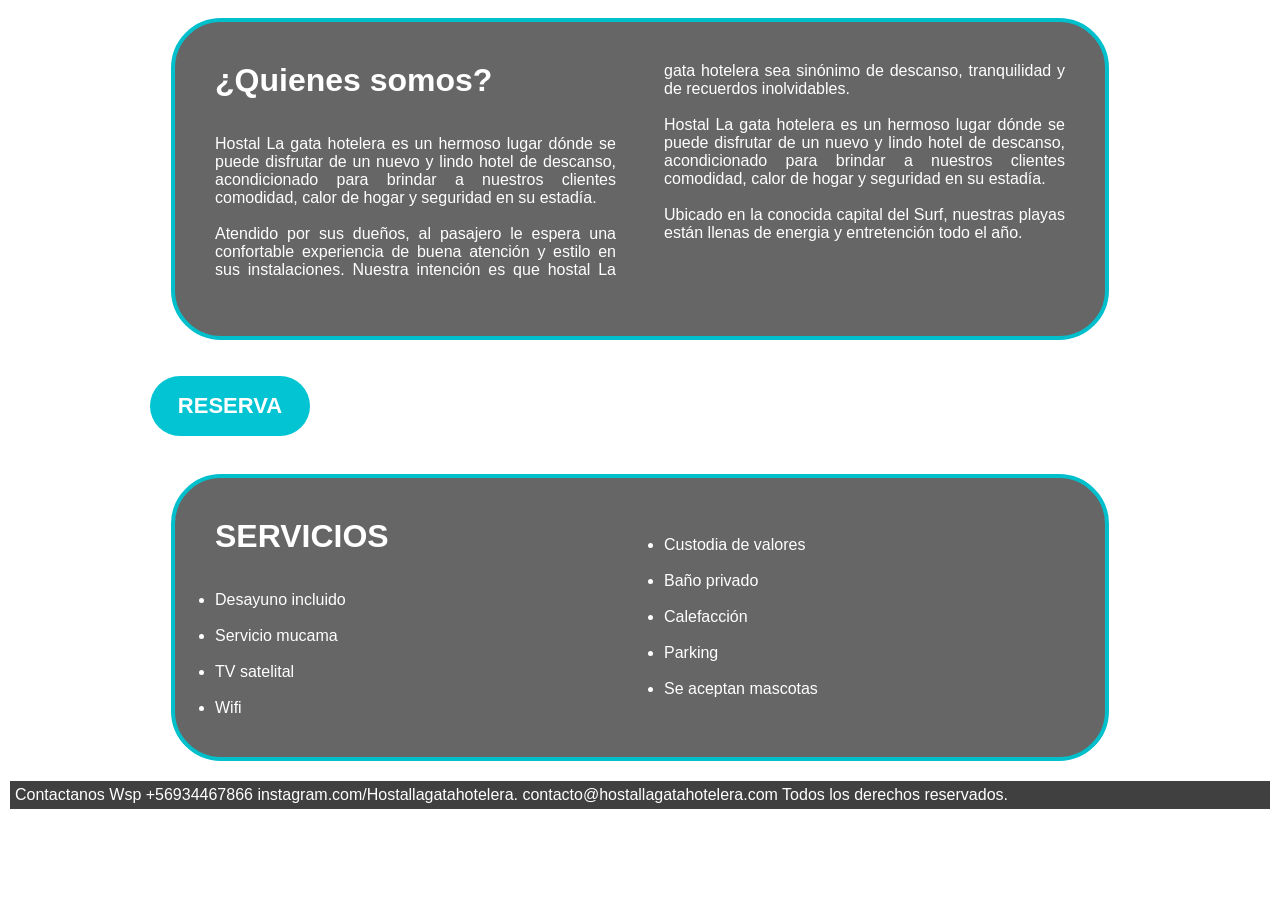
==== src/index.html @ 8487733d "errores de validacion corregidos" ====
<!DOCTYPE html>
<html lang="en">
<head>
    <meta charset="UTF-8">
    <meta name="viewport" content="width=device-width, user-scalable=no, initial-scale=1.0, maximum-scale=1.0, minimum-scale=1.0">
    <title>Hostal La Gatera Hotelera</title>
    <link rel="stylesheet" href="style.css">
</head>
<body background="FONDO.jpg">
  
  <header class="informacion">
    <a href="index.html" img id="logo" src="loguito.png"></a>
  </header>

  <div style="display: none" id="contenedor1" class="contenedor1">
    <main class="columnas">
      <h1>¿Quienes somos?</h1><br><br>
      Hostal La gata hotelera es un hermoso lugar dónde se puede disfrutar de un nuevo y lindo hotel de descanso, acondicionado para brindar a nuestros clientes comodidad, calor de hogar y seguridad en su estadía.<br><br>
      Atendido por sus dueños, al pasajero le espera una confortable experiencia de buena atención y estilo en sus instalaciones. Nuestra intención es que hostal La gata hotelera sea sinónimo de descanso, tranquilidad y de recuerdos inolvidables.<br><br>
      Hostal La gata hotelera es un hermoso lugar dónde se puede disfrutar de un nuevo y lindo hotel de descanso, acondicionado para brindar a nuestros clientes comodidad, calor de hogar y seguridad en su estadía.<br><br>
      Ubicado en la conocida capital del Surf, nuestras playas están llenas de energia y entretención todo el año.<br><br><br><br>
    </main>

    <aside class="reservacion">
      <a img id="room" src="4.jpg"></a><br><br>
      <button id="botonReserva">RESERVA</button> <br><br>
    </aside>

    <div class="incluye1">
     <h1>SERVICIOS</h1><br><br>
      <ul> 
        <li> Desayuno incluido </li><br>
        <li> Servicio mucama </li><br>
        <li> TV satelital </li><br>
        <li> Wifi </li><br>
        <li> Custodia de valores </li><br>
        <li> Baño privado </li><br>
        <li> Calefacción </li><br>
        <li> Parking </li><br>
        <li> Se aceptan mascotas </li><br>
      </ul>
    </div>
  </div>

  <div id="segundaParte">
  <div class="contenedor" style="display: none" id="formularioInicial">
      <h1 align="center" class="titulo1">RESERVA CON NOSOTROS</h1><br><br>
      <h3 class="titulo2">DATOS DE LA RESERVA</h3><br>

      <form class= "datosReserva" id="datosReserva">
        <label for="fechaDeIngreso">Fecha de ingreso:</label><br>
        
        <select name="diaDeIngreso">
            <option value="dia">Día</option>
            <option value="1">1</option>
            <option value="2">2</option>
            <option value="3">3</option>
            <option value="4">4</option>
            <option value="5">5</option>
            <option value="6">6</option>
            <option value="7">7</option>
            <option value="8">8</option>
            <option value="9">9</option>
            <option value="10">10</option>
            <option value="11">11</option>
            <option value="12">12</option>
            <option value="13">13</option>
            <option value="14">14</option>
            <option value="15">15</option>
            <option value="16">16</option>
            <option value="17">17</option>
            <option value="18">18</option>
            <option value="19">19</option>
            <option value="20">20</option>
            <option value="21">21</option>
            <option value="22">22</option>
            <option value="23">23</option>
            <option value="24">24</option>
            <option value="25">25</option>
            <option value="26">26</option>
            <option value="27">27</option>
            <option value="28">28</option>
            <option value="29">29</option>
            <option value="30">30</option>
            <option value="31">31</option>
        </select>
        <select name="mesDeIngreso">
            <option value="Mes">Mes</option>
            <option value="Enero">Enero</option>
            <option value="Febrero">Febrero</option>
            <option value="Marzo">Marzo</option>
            <option value="Abril">Abril</option>
            <option value="Mayo">Mayo</option>
            <option value="Junio">Junio</option>
            <option value="Julio">Julio</option>
            <option value="Agosto">Agosto</option>
            <option value="Septiembre">Septiembre</option>
            <option value="Octubre">Octubre</option>
            <option value="Noviembre">Noviembre</option>
            <option value="Diciembre">Diciembre</option>
        </select><br>

        <label for="fechaDeSalida">Fecha de salida:</label><br>
        <select name="diaDeSalida">
            <option value="dia">Día</option>
            <option value="1">1</option>
            <option value="2">2</option>
            <option value="3">3</option>
            <option value="4">4</option>
            <option value="5">5</option>
            <option value="6">6</option>
            <option value="7">7</option>
            <option value="8">8</option>
            <option value="9">9</option>
            <option value="10">10</option>
            <option value="11">11</option>
            <option value="12">12</option>
            <option value="13">13</option>
            <option value="14">14</option>
            <option value="15">15</option>
            <option value="16">16</option>
            <option value="17">17</option>
            <option value="18">18</option>
            <option value="19">19</option>
            <option value="20">20</option>
            <option value="21">21</option>
            <option value="22">22</option>
            <option value="23">23</option>
            <option value="24">24</option>
            <option value="25">25</option>
            <option value="26">26</option>
            <option value="27">27</option>
            <option value="28">28</option>
            <option value="29">29</option>
            <option value="30">30</option>
            <option value="31">31</option>
        </select>
        <select name="mesDeSalida">
            <option value="Mes">Mes</option>
            <option value="Enero">Enero</option>
            <option value="Febrero">Febrero</option>
            <option value="Marzo">Marzo</option>
            <option value="Abril">Abril</option>
            <option value="Mayo">Mayo</option>
            <option value="Junio">Junio</option>
            <option value="Julio">Julio</option>
            <option value="Agosto">Agosto</option>
            <option value="Septiembre">Septiembre</option>
            <option value="Octubre">Octubre</option>
            <option value="Noviembre">Noviembre</option>
            <option value="Diciembre">Diciembre</option>
        </select><br>

        <label for="nombre">Nombre:</label><br>
        <input id="nombre" size="30" type="text" name="nombre" placeholder="Escribe tu nombre completo" required><br>
        <label for="email">Email:</label><br>
        <input id="email" size="30" type="email" name="email" placeholder="ejemplo@email.com" required><br>
        <label for="telefono">Teléfono:</label><br>
        <input id="telefono" size="30" type="tel" name="telefono" maxlength="9" placeholder="Ej. 9 12345678" required><br><br>
     
        <label class="habitaciones123" for="tipoDeHabitacion">Selecciona el tipo de habitación:</label><br>
        <label>
        <input class="uno" type="radio" name="habitacion" value="habitacion1"> Habitación número 1
        </label>
        <label>
        <input class="dos" type="radio" name="habitacion" value="habitacion2"> Habitación número 2
        </label>
        <label>
        <input class="tres" type="radio" name="habitacion" value="habitacion3"> Habitación número 3
        </label>
        <br>
        <img id="room_1" src="1.jpg">
        <img id="room_2" src="2.jpg">
        <img id="room_3" src="3.jpg">
        <br>
      
      <h3 class="titulo3">DATOS DE LA TARJETA DE CRÉDITO</h3><br>
      <form class="datosTarjeta" id="datosTarjeta">
        <label for="nombreTitular">Nombre del titular: </label><br>
        <input id="nombreTitular" size="30" type="text" required name="nombreTitular" placeholder="Nombre completo" ><br><br>
        <label for="pregunta">Ingresa tu número de tarjeta:</label><br>
        <input id="tarjeta" size="30" type="text" name="nombre" minlength="16" maxlength="16" placeholder="xxxx xxxx xxxx xxxx" required>
        <button id="validar">validar</button><br><br>
      </form>
      </form><br>

      <h5 style="display:none" id="validacion1"></h5>
    
      <button id="volver" onclick="index.html">VOLVER</button>

	    <button style="display: none" id="botonConfirmarReserva">CONFIRMAR RESERVA</button>

    </div>
    <div style="display: none" id="bloque2">
      <center>
      <h1 id="felicitaciones"></h1><br><br>
      <h3 id="tarjetaOculta"></h3><br>
      <h5 id="datosEnviados"></h5><br><br>
      </center>
      <button id="nuevaReserva">NUEVA RESERVA</button>
      <button id="inicio" onclick="index.html">INICIO</button>
    </div>
  </div>
    <footer class="contacto">
      Contactanos Wsp +56934467866   instagram.com/Hostallagatahotelera.    contacto@hostallagatahotelera.com 
    Todos los derechos reservados.  
    </footer>
   
  <script type="module" src="index.js"></script>
</body>

</html>
---- src/style.css ----
*{
  margin: 0px;
  padding: 0px 0px 0px 0px;
}

body {
  color: white;
  font-family: sans-serif;
}

.columnas {
  column-count: 2;
  column-gap: 3em;
  margin: 0 auto;
  text-align: justify;
  padding:40px;
  border:#02BFCC 4px solid;
  border-top-left-radius:50px;
  border-bottom-right-radius:50px;
  border-top-right-radius:50px;
  border-bottom-left-radius:50px;
  width: 90%;
  max-width: 850px;
  background-color: rgba(0, 0, 0,.6)
}

.incluye1{
  column-count: 2;
  column-gap: 3em;
  text-align: justify;
  margin: 20px auto;
  padding:40px;
  border: #02BFCC 4px solid;
  border-top-left-radius:50px;
  border-bottom-right-radius:50px;
  border-top-right-radius:50px;
  border-bottom-left-radius:50px;
  width: 90%;
  max-width: 850px;
  background-color: rgba(0, 0, 0,.6);
}

#botonReserva{
  position: relative;
  font-size:22px;
  font-family:Verdana,Helvetica;
  font-weight:bold;
  color:white;
  background:rgba(2,196,211) ;
  border:0px;
  width:160px;
  height:60px;
  margin: 0px 0px 0px 150px;
  border-top-left-radius:50px;
  border-bottom-right-radius:50px;
  border-top-right-radius:50px;
  border-bottom-left-radius:50px;
  transition: 0.3s;
}

#botonReserva:hover{
  transform: scale(1.2);
}

#botonConfirmarReserva{
  position: relative;
  left: 200px;
  font-size: 15px;
  font-family:Verdana,Helvetica;
  color:white;
  background:rgba(2,196,211) ;
  border:0px;
  width:160px;
  height:50px;
  margin: 0px 0px 0px 150px;
  border-top-left-radius:50px;
  border-bottom-right-radius:50px;
  border-top-right-radius:50px;
  border-bottom-left-radius:50px;
  transition: 0.3s;
}

#botonConfirmarReserva:hover{
  transform: scale(1.2);
}

#volver{
  position: relative;
  top: 30px;
  right: 50px;
  font-size: 15px;
  font-family:Verdana,Helvetica;
  color:white;
  background:rgba(2,196,211) ;
  border:0px;
  width:160px;
  height:30px;
  margin: 0px 0px 0px 150px;
  border-top-left-radius:50px;
  border-bottom-right-radius:50px;
  border-top-right-radius:50px;
  border-bottom-left-radius:50px;
  transition: 0.3s;
}

#volver:hover{
  transform: scale(1.2);
}

#nuevaReserva{
  position: relative;
  right: 50px;
  font-size: 15px;
  font-family:Verdana,Helvetica;
  color:white;
  background:rgba(2,196,211) ;
  border:0px;
  width:160px;
  height:50px;
  margin: 0px 0px 0px 150px;
  border-top-left-radius:50px;
  border-bottom-right-radius:50px;
  border-top-right-radius:50px;
  border-bottom-left-radius:50px;
  transition: 0.3s;
}
#nuevaReserva:hover{
  transform: scale(1.2);
}

#inicio{
  position: relative;
  left: 60px;
  font-size: 15px;
  font-family:Verdana,Helvetica;
  color:white;
  background:rgba(2,196,211) ;
  border:0px;
  width:160px;
  height:50px;
  margin: 0px 0px 0px 150px;
  border-top-left-radius:50px;
  border-bottom-right-radius:50px;
  border-top-right-radius:50px;
  border-bottom-left-radius:50px;
  transition: 0.3s;
}
#inicio:hover{
  transform: scale(1.2);
}

#validar{
  position: relative;
  right: 50px;
  font-size: 15px;
  font-family:Verdana,Helvetica;
  border:0px;
  width:100px;
  height:20px;
  margin: 0px 0px 0px 60px;
  border-top-left-radius:20px;
  border-bottom-right-radius:20px;
  border-top-right-radius:20px;
  border-bottom-left-radius:20px;
  transition: 0.3s;
}

#logo{
  padding: 30px 0px 10px 50px;
}

#formularioInicial{    
  text-align: justify;
  margin: 0 auto;
  text-align: justify;     
  /*margen interior del cuadrado*/
  margin-top: 30px;
  padding:40px 50px 60px 50px;
  border: #02BFCC 4px solid;
  border-radius: 20px;
  background-color: rgba(0, 0, 0,.6);
  width: 90%;
  max-width: 650px;
  }

.contacto{
  text-align: justify;
  margin: 10px;
  padding: 5px;     
  background-color: rgba(0, 0, 0,.75);
}

label{
  display: inline-block;
}

.datosReserva img{
  border: #02BFCC 4px solid;
  border-radius: 20px;
  margin: 3%
}

.habitacion{
  margin-left: 40px;
}

#bloque2{
  text-align: justify;
  margin: 20px auto;
  padding:40px;
  border: #02BFCC 4px solid;
  border-top-left-radius:50px;
  border-bottom-right-radius:50px;
  border-top-right-radius:50px;
  border-bottom-left-radius:50px;
  width: 90%;
  max-width: 850px;
  background-color: rgba(0, 0, 0,.6);
}
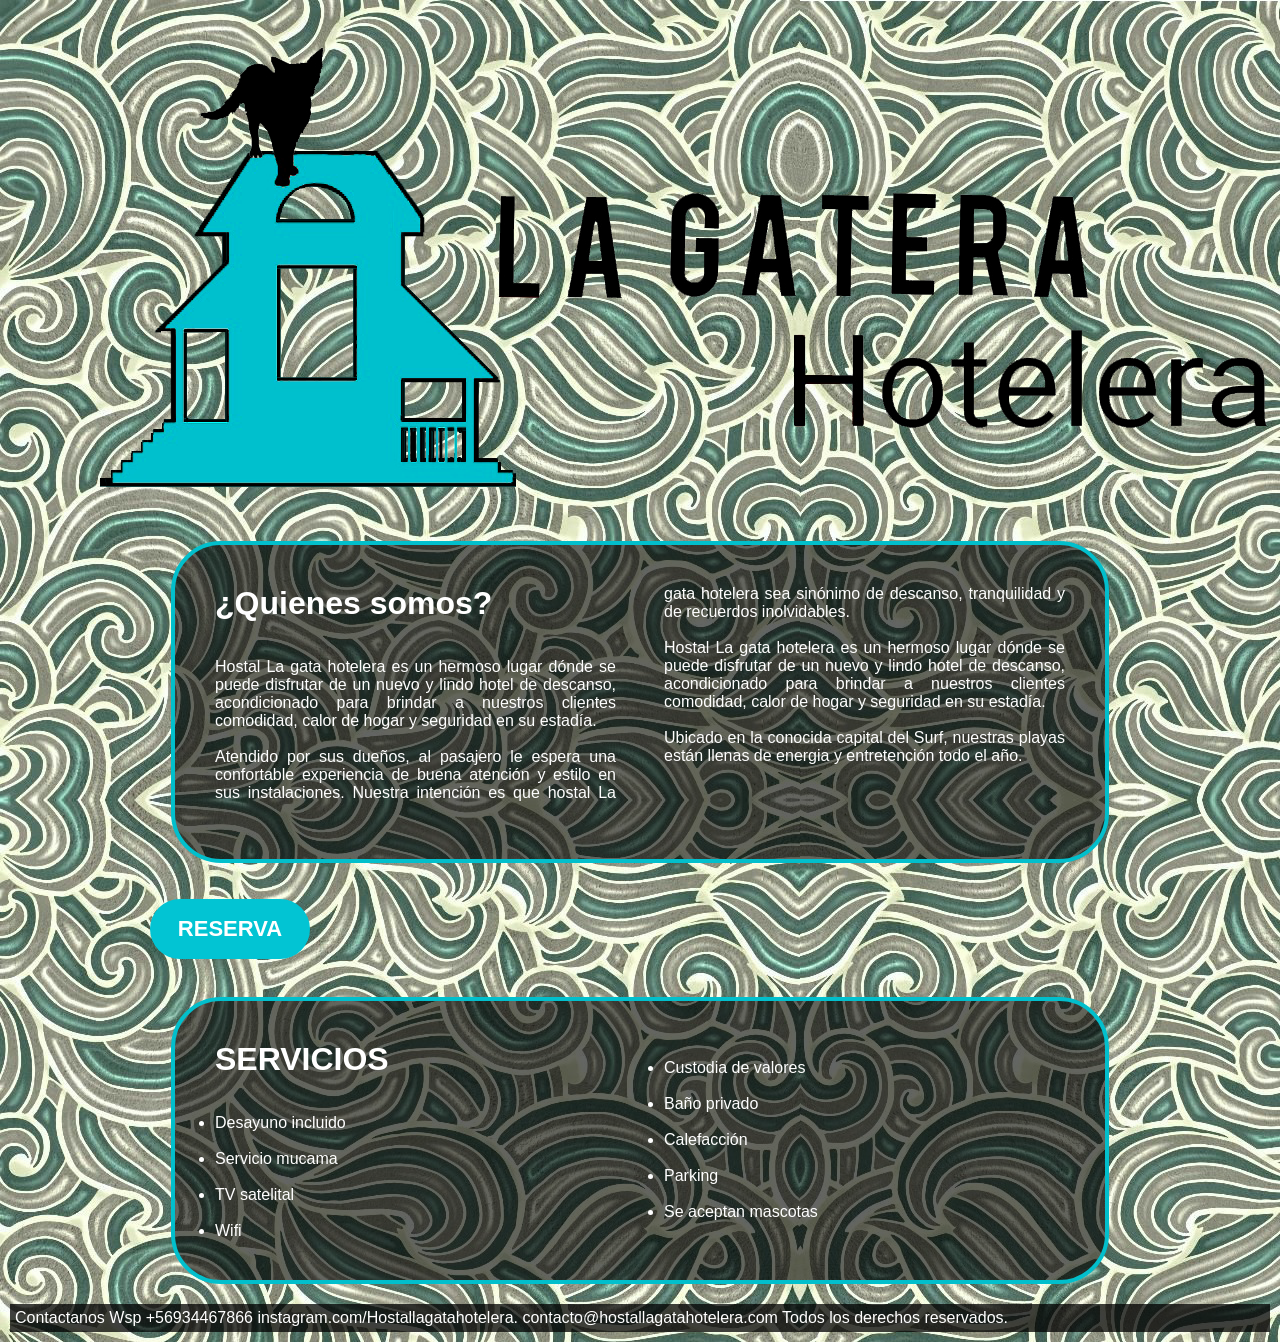
==== commit e84b5aa9: "cambio en el logo" ====
--- a/src/index.html
+++ b/src/index.html
@@ -6,10 +6,10 @@
     <title>Hostal La Gatera Hotelera</title>
     <link rel="stylesheet" href="style.css">
 </head>
-<body background="FONDO.jpg">
+<body background="FONDO1.jpg">
   
   <header class="informacion">
-    <a href="index.html" img id="logo" src="loguito.png"></a>
+    <a title="hostal la gatera hotelera" href="index.html"><img id="logo" src="loguito.png" /></a>
   </header>
 
   <div style="display: none" id="contenedor1" class="contenedor1">
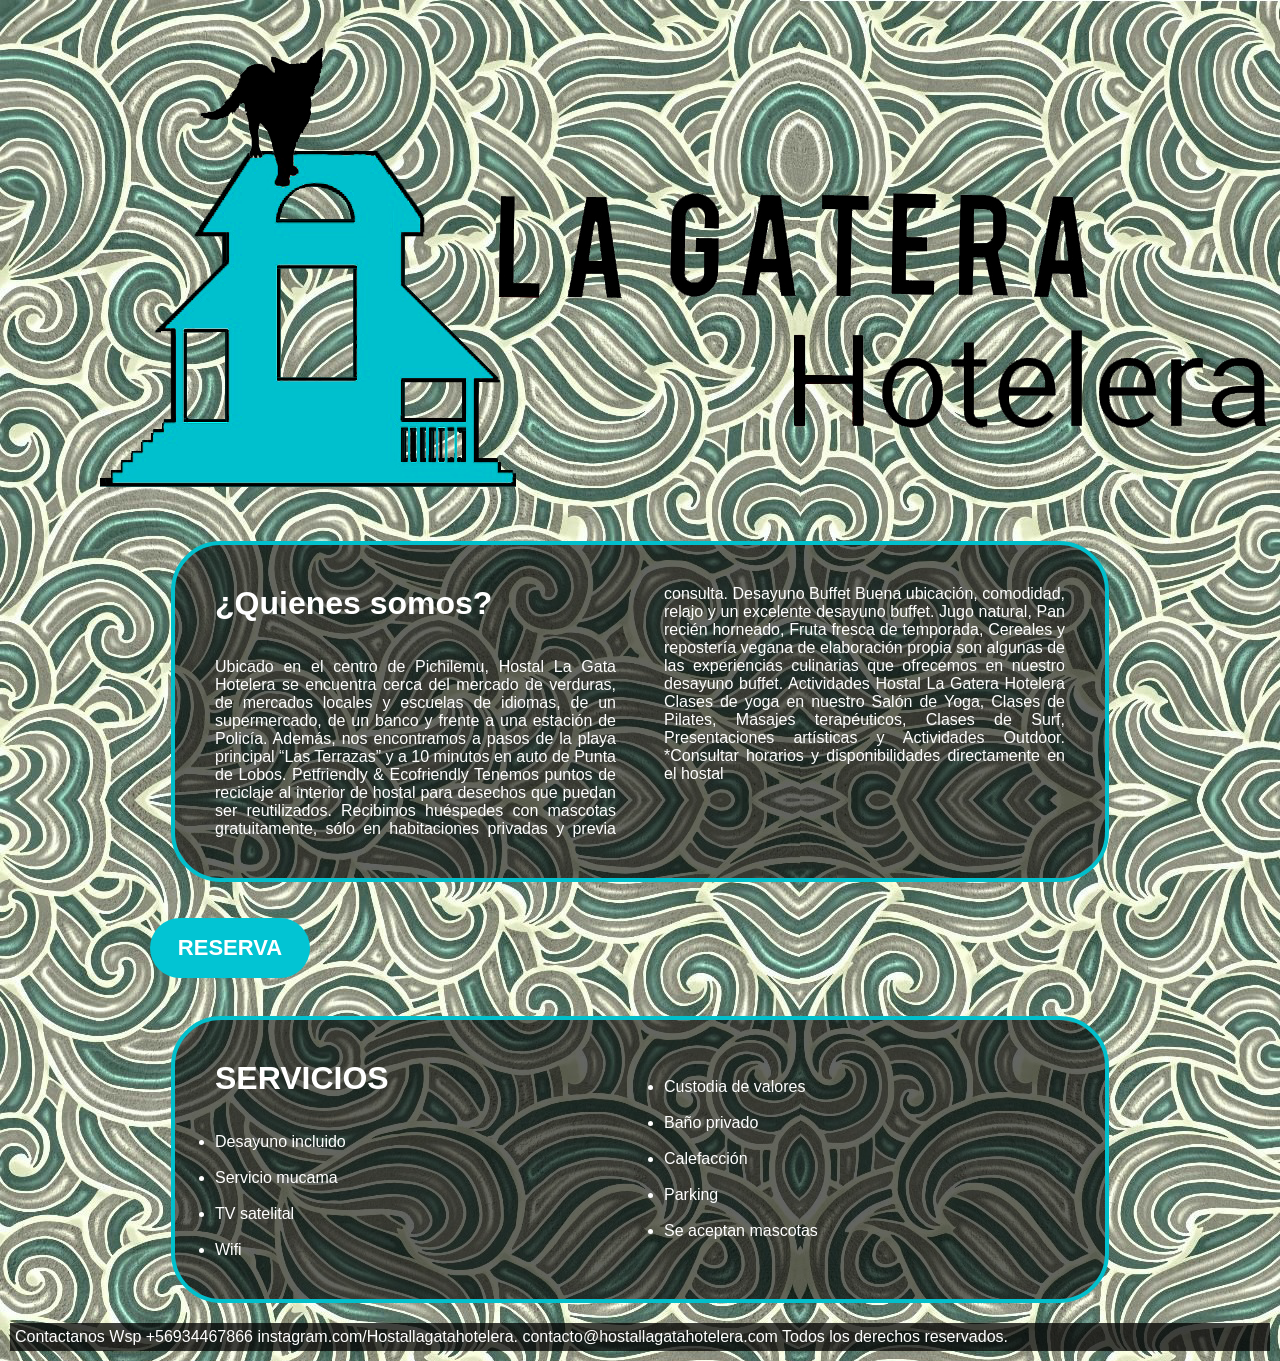
==== commit 21db99b4: "modificacion parrafo" ====
--- a/src/index.html
+++ b/src/index.html
@@ -15,10 +15,25 @@
   <div style="display: none" id="contenedor1" class="contenedor1">
     <main class="columnas">
       <h1>¿Quienes somos?</h1><br><br>
-      Hostal La gata hotelera es un hermoso lugar dónde se puede disfrutar de un nuevo y lindo hotel de descanso, acondicionado para brindar a nuestros clientes comodidad, calor de hogar y seguridad en su estadía.<br><br>
-      Atendido por sus dueños, al pasajero le espera una confortable experiencia de buena atención y estilo en sus instalaciones. Nuestra intención es que hostal La gata hotelera sea sinónimo de descanso, tranquilidad y de recuerdos inolvidables.<br><br>
-      Hostal La gata hotelera es un hermoso lugar dónde se puede disfrutar de un nuevo y lindo hotel de descanso, acondicionado para brindar a nuestros clientes comodidad, calor de hogar y seguridad en su estadía.<br><br>
-      Ubicado en la conocida capital del Surf, nuestras playas están llenas de energia y entretención todo el año.<br><br><br><br>
+      Ubicado en el centro de Pichilemu, Hostal La Gata Hotelera se encuentra cerca del mercado de verduras,  de mercados locales 
+      y escuelas de idiomas, de un supermercado, de un banco y frente a una estación de Policía. Además, nos encontramos a pasos 
+      de la playa principal “Las Terrazas” y a 10 minutos en auto de Punta de Lobos.
+      
+      Petfriendly & Ecofriendly
+      Tenemos puntos de reciclaje al interior de hostal para desechos que puedan ser 
+      reutilizados. Recibimos huéspedes con mascotas gratuitamente, sólo en habitaciones 
+      privadas y previa consulta.
+
+      Desayuno Buffet
+      Buena ubicación, comodidad, relajo y un excelente desayuno buffet.
+      Jugo natural, Pan recién horneado, Fruta fresca de temporada, Cereales 
+      y repostería vegana de elaboración propia son algunas de las experiencias culinarias que
+      ofrecemos en nuestro desayuno buffet.
+
+      Actividades Hostal La Gatera Hotelera
+      Clases de yoga en nuestro Salón de Yoga, Clases de Pilates, Masajes terapéuticos, Clases de Surf, Presentaciones artísticas y  Actividades Outdoor.
+      *Consultar horarios y disponibilidades directamente en el hostal
+<br><br><br><br>
     </main>
 
     <aside class="reservacion">
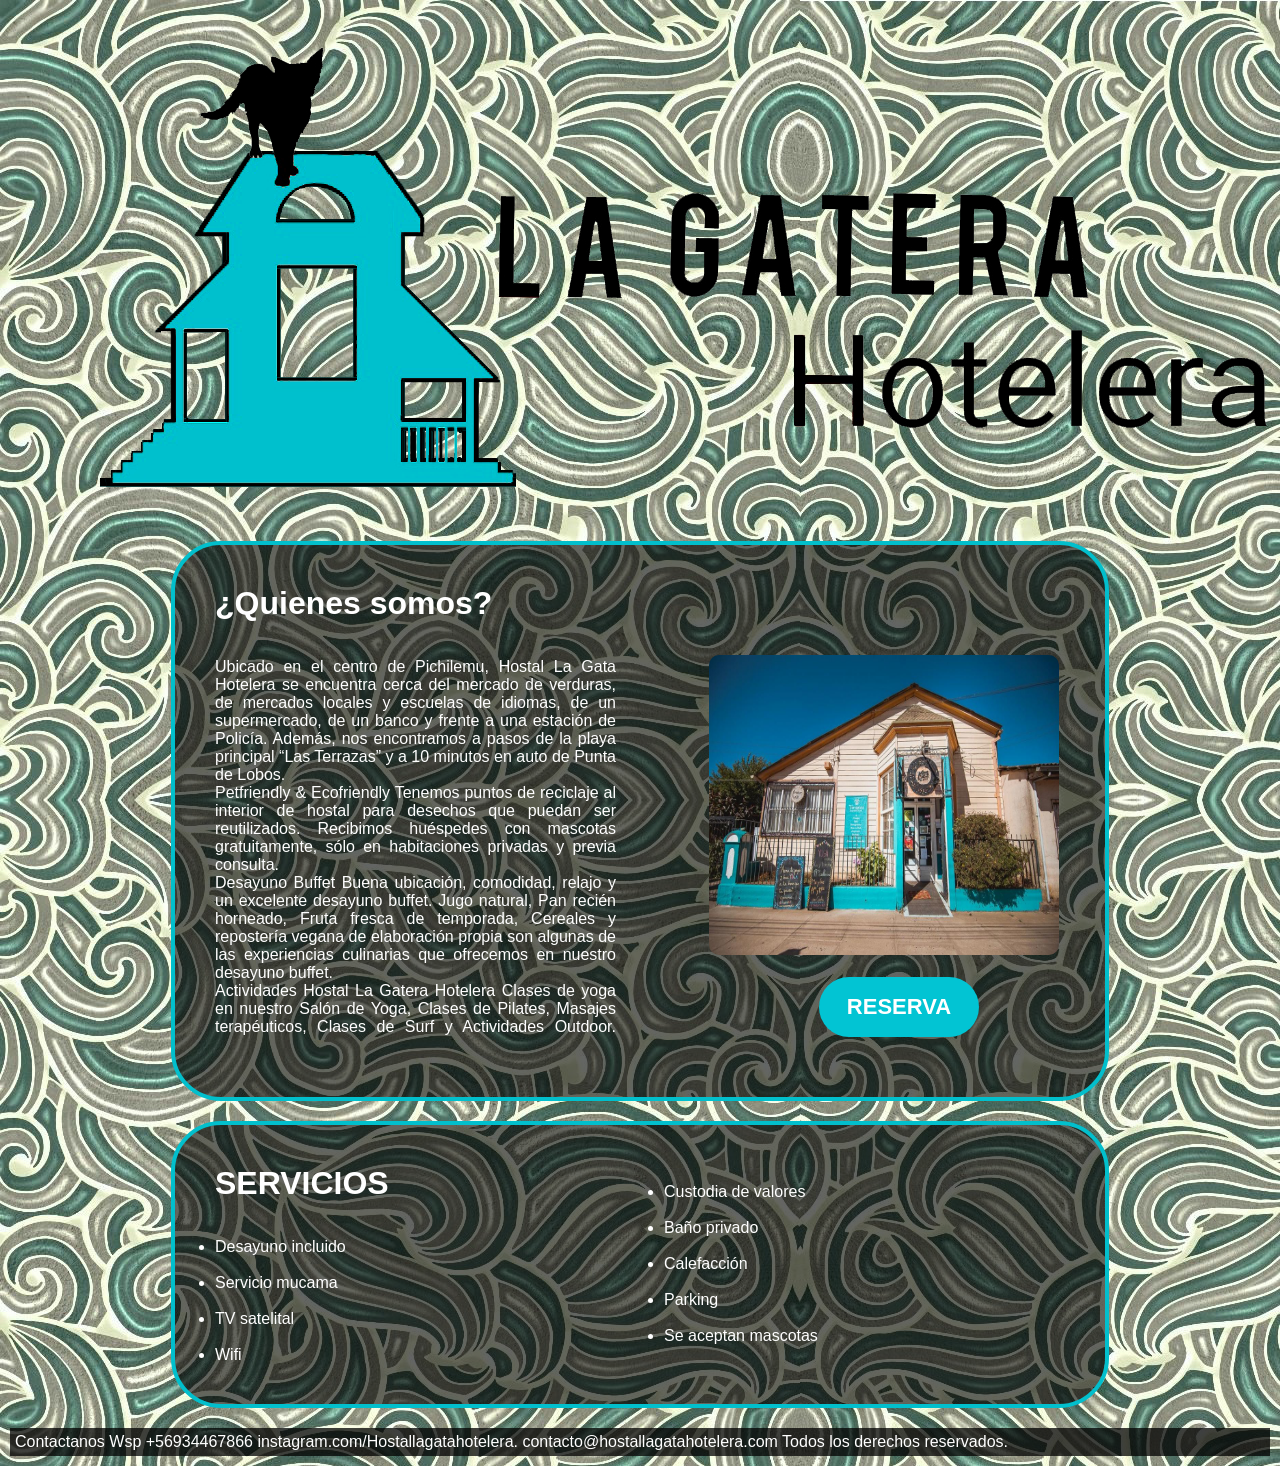
==== commit 4d919653: "cambios es css y html" ====
--- a/src/index.html
+++ b/src/index.html
@@ -17,29 +17,24 @@
       <h1>¿Quienes somos?</h1><br><br>
       Ubicado en el centro de Pichilemu, Hostal La Gata Hotelera se encuentra cerca del mercado de verduras,  de mercados locales 
       y escuelas de idiomas, de un supermercado, de un banco y frente a una estación de Policía. Además, nos encontramos a pasos 
-      de la playa principal “Las Terrazas” y a 10 minutos en auto de Punta de Lobos.
-      
+      de la playa principal “Las Terrazas” y a 10 minutos en auto de Punta de Lobos.<br>
       Petfriendly & Ecofriendly
       Tenemos puntos de reciclaje al interior de hostal para desechos que puedan ser 
       reutilizados. Recibimos huéspedes con mascotas gratuitamente, sólo en habitaciones 
-      privadas y previa consulta.
-
+      privadas y previa consulta.<br>
       Desayuno Buffet
       Buena ubicación, comodidad, relajo y un excelente desayuno buffet.
       Jugo natural, Pan recién horneado, Fruta fresca de temporada, Cereales 
       y repostería vegana de elaboración propia son algunas de las experiencias culinarias que
-      ofrecemos en nuestro desayuno buffet.
-
+      ofrecemos en nuestro desayuno buffet.<br>
       Actividades Hostal La Gatera Hotelera
-      Clases de yoga en nuestro Salón de Yoga, Clases de Pilates, Masajes terapéuticos, Clases de Surf, Presentaciones artísticas y  Actividades Outdoor.
-      *Consultar horarios y disponibilidades directamente en el hostal
+      Clases de yoga en nuestro Salón de Yoga, Clases de Pilates, Masajes terapéuticos, Clases de Surf y  Actividades Outdoor.
+      <img id="room" src="4.jpg"><br><br>
+      <aside class="reservacion">
+      <button id="botonReserva">RESERVA</button> <br><br>
+    </aside>
 <br><br><br><br>
     </main>
-
-    <aside class="reservacion">
-      <a img id="room" src="4.jpg"></a><br><br>
-      <button id="botonReserva">RESERVA</button> <br><br>
-    </aside>
 
     <div class="incluye1">
      <h1>SERVICIOS</h1><br><br>
--- a/src/style.css
+++ b/src/style.css
@@ -9,6 +9,7 @@
 }
 
 .columnas {
+  position: relative;
   column-count: 2;
   column-gap: 3em;
   margin: 0 auto;
@@ -24,6 +25,41 @@
   background-color: rgba(0, 0, 0,.6)
 }
 
+#room{
+  width: 350px;
+  height: 300px;
+  border-radius:10px;
+  position: relative;
+  top:  70px;
+  left: 45px;
+}
+
+.reservacion{
+  position: relative;
+  top: 60px;
+  left: -40px;
+}
+
+#botonReserva{
+  position: relative;
+  top:  10px;
+  left: 45px;
+  font-size:22px;
+  font-family:Verdana,Helvetica;
+  font-weight:bold;
+  color:white;
+  background:rgba(2,196,211) ;
+  border:0px;
+  width:160px;
+  height:60px;
+  margin: 0px 0px 0px 150px;
+  border-top-left-radius:50px;
+  border-bottom-right-radius:50px;
+  border-top-right-radius:50px;
+  border-bottom-left-radius:50px;
+  transition: 0.3s;
+}
+
 .incluye1{
   column-count: 2;
   column-gap: 3em;
@@ -40,24 +76,6 @@
   background-color: rgba(0, 0, 0,.6);
 }
 
-#botonReserva{
-  position: relative;
-  font-size:22px;
-  font-family:Verdana,Helvetica;
-  font-weight:bold;
-  color:white;
-  background:rgba(2,196,211) ;
-  border:0px;
-  width:160px;
-  height:60px;
-  margin: 0px 0px 0px 150px;
-  border-top-left-radius:50px;
-  border-bottom-right-radius:50px;
-  border-top-right-radius:50px;
-  border-bottom-left-radius:50px;
-  transition: 0.3s;
-}
-
 #botonReserva:hover{
   transform: scale(1.2);
 }
@@ -109,7 +127,6 @@
 
 #nuevaReserva{
   position: relative;
-  right: 50px;
   font-size: 15px;
   font-family:Verdana,Helvetica;
   color:white;
@@ -216,4 +233,4 @@
   width: 90%;
   max-width: 850px;
   background-color: rgba(0, 0, 0,.6);
-}+}
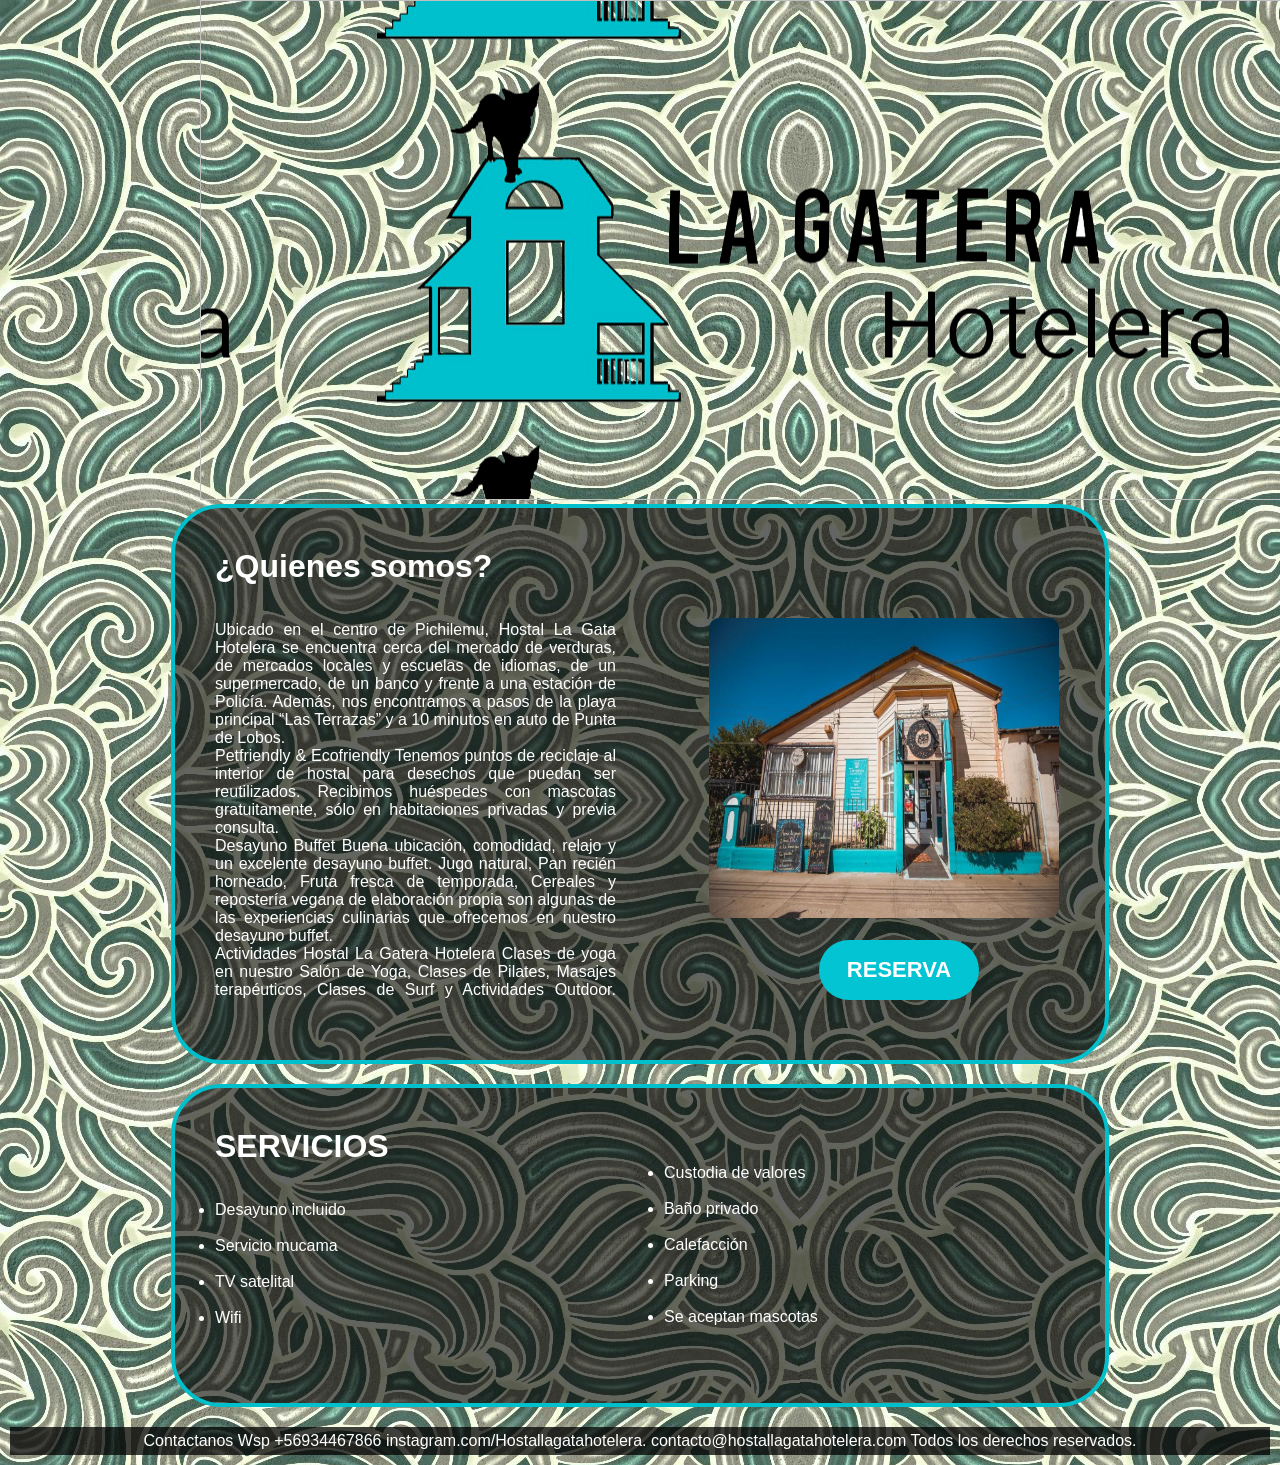
==== commit 863d8919: "capturas de pantalla y cambios CSS" ====
--- a/src/index.html
+++ b/src/index.html
@@ -9,7 +9,7 @@
 <body background="FONDO1.jpg">
   
   <header class="informacion">
-    <a title="hostal la gatera hotelera" href="index.html"><img id="logo" src="loguito.png" /></a>
+    <a title="hostal la gatera hotelera" href="index.html"><img id="logo"/></a>
   </header>
 
   <div style="display: none" id="contenedor1" class="contenedor1">
@@ -42,8 +42,8 @@
         <li> Desayuno incluido </li><br>
         <li> Servicio mucama </li><br>
         <li> TV satelital </li><br>
-        <li> Wifi </li><br>
-        <li> Custodia de valores </li><br>
+        <li> Wifi </li><br><br>
+        <br><br><li> Custodia de valores </li><br>
         <li> Baño privado </li><br>
         <li> Calefacción </li><br>
         <li> Parking </li><br>
@@ -196,7 +196,7 @@
 
       <h5 style="display:none" id="validacion1"></h5>
     
-      <button id="volver" onclick="index.html">VOLVER</button>
+      <button id="volver" role="link" onclick="window.location='index.html'">VOLVER</button>
 
 	    <button style="display: none" id="botonConfirmarReserva">CONFIRMAR RESERVA</button>
 
@@ -208,7 +208,7 @@
       <h5 id="datosEnviados"></h5><br><br>
       </center>
       <button id="nuevaReserva">NUEVA RESERVA</button>
-      <button id="inicio" onclick="index.html">INICIO</button>
+      <button id="inicio" role="link" onclick="window.location='index.html'">INICIO</button>
     </div>
   </div>
     <footer class="contacto">
--- a/src/style.css
+++ b/src/style.css
@@ -6,6 +6,19 @@
 body {
   color: white;
   font-family: sans-serif;
+  margin: 50pxpx;
+}
+
+#logo{
+  width:1280px;
+  height:500px;
+  margin-left: 200px;
+  padding-right:0px,0px,0px,0px;
+  background-image: url("loguito.png");
+  background-position: center;
+  background-size: initial;
+  position: relative;
+
 }
 
 .columnas {
@@ -182,9 +195,7 @@
   transition: 0.3s;
 }
 
-#logo{
-  padding: 30px 0px 10px 50px;
-}
+
 
 #formularioInicial{    
   text-align: justify;
@@ -201,7 +212,7 @@
   }
 
 .contacto{
-  text-align: justify;
+  text-align: center;
   margin: 10px;
   padding: 5px;     
   background-color: rgba(0, 0, 0,.75);
@@ -211,7 +222,9 @@
   display: inline-block;
 }
 
-.datosReserva img{
+#room_1, #room_2, #room_3{
+  width: 150px;
+  height: 150px;
   border: #02BFCC 4px solid;
   border-radius: 20px;
   margin: 3%
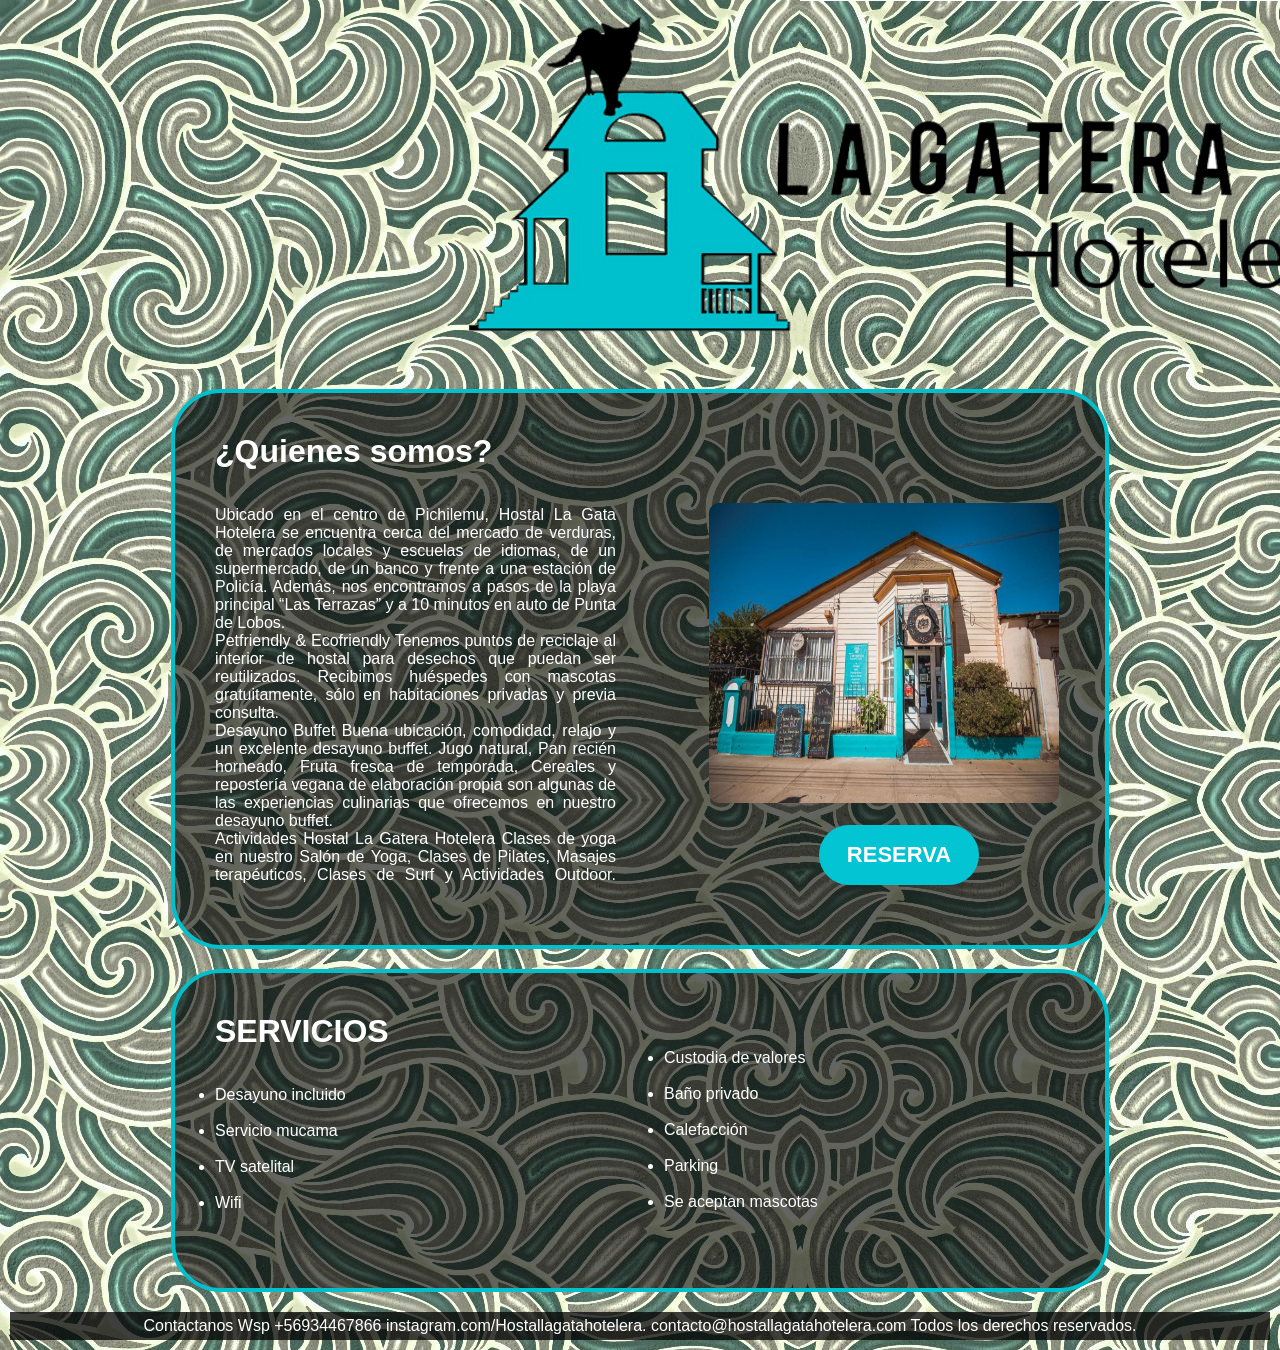
==== commit a04a6b7e: "cambios varios y comentarios" ====
--- a/src/index.html
+++ b/src/index.html
@@ -6,13 +6,13 @@
     <title>Hostal La Gatera Hotelera</title>
     <link rel="stylesheet" href="style.css">
 </head>
-<body background="FONDO1.jpg">
+<body>
   
   <header class="informacion">
-    <a title="hostal la gatera hotelera" href="index.html"><img id="logo"/></a>
+    <a title="hostal la gatera hotelera" href="index.html"><img id="logo" src="loguito.png"/></a>
   </header>
 
-  <div style="display: none" id="contenedor1" class="contenedor1">
+  <div style="display: none" id="paginaPrincipal" class="paginaPrincipal">
     <main class="columnas">
       <h1>¿Quienes somos?</h1><br><br>
       Ubicado en el centro de Pichilemu, Hostal La Gata Hotelera se encuentra cerca del mercado de verduras,  de mercados locales 
@@ -201,7 +201,7 @@
 	    <button style="display: none" id="botonConfirmarReserva">CONFIRMAR RESERVA</button>
 
     </div>
-    <div style="display: none" id="bloque2">
+    <div style="display: none" id="reservaRealizada">
       <center>
       <h1 id="felicitaciones"></h1><br><br>
       <h3 id="tarjetaOculta"></h3><br>
--- a/src/style.css
+++ b/src/style.css
@@ -2,25 +2,24 @@
   margin: 0px;
   padding: 0px 0px 0px 0px;
 }
-
+/* visual body*/
 body {
+  background: url("FONDO1.jpg");
   color: white;
   font-family: sans-serif;
   margin: 50pxpx;
 }
-
-#logo{
-  width:1280px;
-  height:500px;
-  margin-left: 200px;
-  padding-right:0px,0px,0px,0px;
-  background-image: url("loguito.png");
+/* visual logo*/
+#logo {
+  width:1000px;
+  height:350px;
+  margin-left: 420px;
+  margin-bottom:35px;
+  padding-right:0px;
   background-position: center;
-  background-size: initial;
-  position: relative;
-
-}
-
+  position: relative;
+}
+/* visual parrafo inicial*/
 .columnas {
   position: relative;
   column-count: 2;
@@ -37,7 +36,7 @@
   max-width: 850px;
   background-color: rgba(0, 0, 0,.6)
 }
-
+/* visual imagen de paguina principal*/
 #room{
   width: 350px;
   height: 300px;
@@ -52,7 +51,7 @@
   top: 60px;
   left: -40px;
 }
-
+/* visual boton reserva*/
 #botonReserva{
   position: relative;
   top:  10px;
@@ -72,7 +71,7 @@
   border-bottom-left-radius:50px;
   transition: 0.3s;
 }
-
+/* visual boton confirmar reserva*/
 .incluye1{
   column-count: 2;
   column-gap: 3em;
@@ -89,32 +88,29 @@
   background-color: rgba(0, 0, 0,.6);
 }
 
-#botonReserva:hover{
+/* visual boton confirmar reserva*/
+#botonConfirmarReserva{
+  position: relative;
+  left: 200px;
+  font-size: 15px;
+  font-family:Verdana,Helvetica;
+  color:white;
+  background:rgba(2,196,211) ;
+  border:0px;
+  width:160px;
+  height:50px;
+  margin: 0px 0px 0px 150px;
+  border-top-left-radius:50px;
+  border-bottom-right-radius:50px;
+  border-top-right-radius:50px;
+  border-bottom-left-radius:50px;
+  transition: 0.3s;
+}
+/* efecto boton */
+#botonConfirmarReserva:hover, #volver:hover, #nuevaReserva:hover,#inicio:hover, #botonReserva:hover{
   transform: scale(1.2);
 }
-
-#botonConfirmarReserva{
-  position: relative;
-  left: 200px;
-  font-size: 15px;
-  font-family:Verdana,Helvetica;
-  color:white;
-  background:rgba(2,196,211) ;
-  border:0px;
-  width:160px;
-  height:50px;
-  margin: 0px 0px 0px 150px;
-  border-top-left-radius:50px;
-  border-bottom-right-radius:50px;
-  border-top-right-radius:50px;
-  border-bottom-left-radius:50px;
-  transition: 0.3s;
-}
-
-#botonConfirmarReserva:hover{
-  transform: scale(1.2);
-}
-
+/* visual boton volver*/
 #volver{
   position: relative;
   top: 30px;
@@ -134,10 +130,7 @@
   transition: 0.3s;
 }
 
-#volver:hover{
-  transform: scale(1.2);
-}
-
+/* visual boton nueva reserva*/
 #nuevaReserva{
   position: relative;
   font-size: 15px;
@@ -154,10 +147,8 @@
   border-bottom-left-radius:50px;
   transition: 0.3s;
 }
-#nuevaReserva:hover{
-  transform: scale(1.2);
-}
-
+
+/* visual boton inicio */
 #inicio{
   position: relative;
   left: 60px;
@@ -175,10 +166,9 @@
   border-bottom-left-radius:50px;
   transition: 0.3s;
 }
-#inicio:hover{
-  transform: scale(1.2);
-}
-
+
+
+/* visual de boton validar */
 #validar{
   position: relative;
   right: 50px;
@@ -195,8 +185,7 @@
   transition: 0.3s;
 }
 
-
-
+/* visual de formulario completo*/
 #formularioInicial{    
   text-align: justify;
   margin: 0 auto;
@@ -210,18 +199,19 @@
   width: 90%;
   max-width: 650px;
   }
-
+/* visual de fooder*/
 .contacto{
   text-align: center;
   margin: 10px;
   padding: 5px;     
+  /* efecto transparencia*/
   background-color: rgba(0, 0, 0,.75);
 }
 
 label{
   display: inline-block;
 }
-
+/* visual de imagenes que se encuentran en el formulario*/
 #room_1, #room_2, #room_3{
   width: 150px;
   height: 150px;
@@ -233,8 +223,8 @@
 .habitacion{
   margin-left: 40px;
 }
-
-#bloque2{
+/* visual de pantalla cuando la reserva ya fue realizada */
+#reservaRealizada{
   text-align: justify;
   margin: 20px auto;
   padding:40px;
